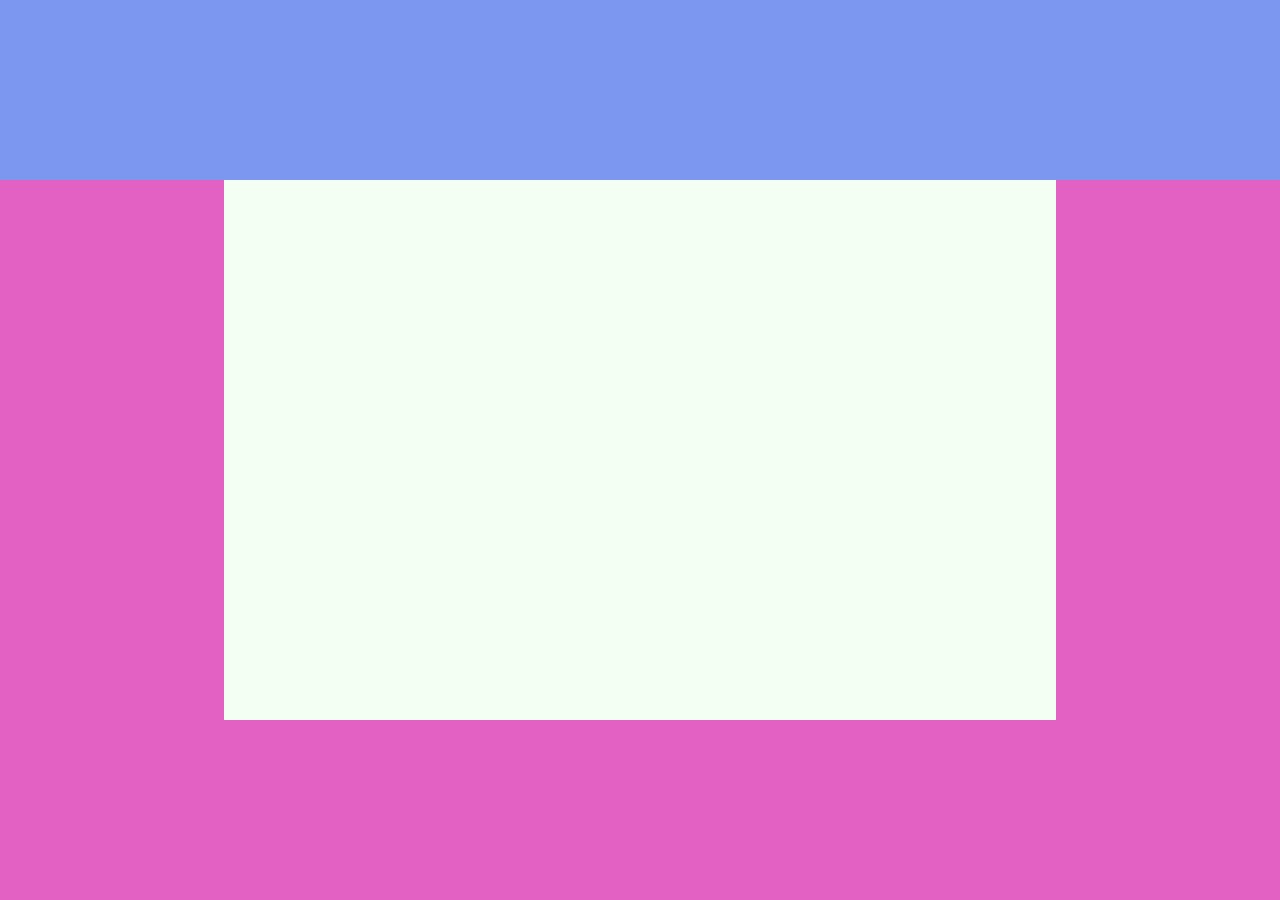
==== first/index.html @ 3a553e60 "HTML/CSS-Project" ====
<!-- Put your HTML HERE, make sure to connect your index.css sheet -->
<!DOCTYPE html>
<html lang="en">
<head> 
<title>Learning HTML/CSS</title>
<link rel="stylesheet" href="index.css" />
</head>

<body>
    <div class="header"></div>
    <div class="main-content"></div>
    <div class="footer"></div>   
</body>
</html>
---- first/index.css ----
body {
   height: 100vh;
   background-color: #e261c2;
   width: 100%;
   margin: 0;
  }
  
  .header {
    width: 100%;
    height: 20vh;
    background-color: #7c97f0;
  }
  
  .main-content {
    width: 65%;
    background-color: rgb(244, 255, 244);
    margin: 0 auto;
    height: 60vh;
    
  }
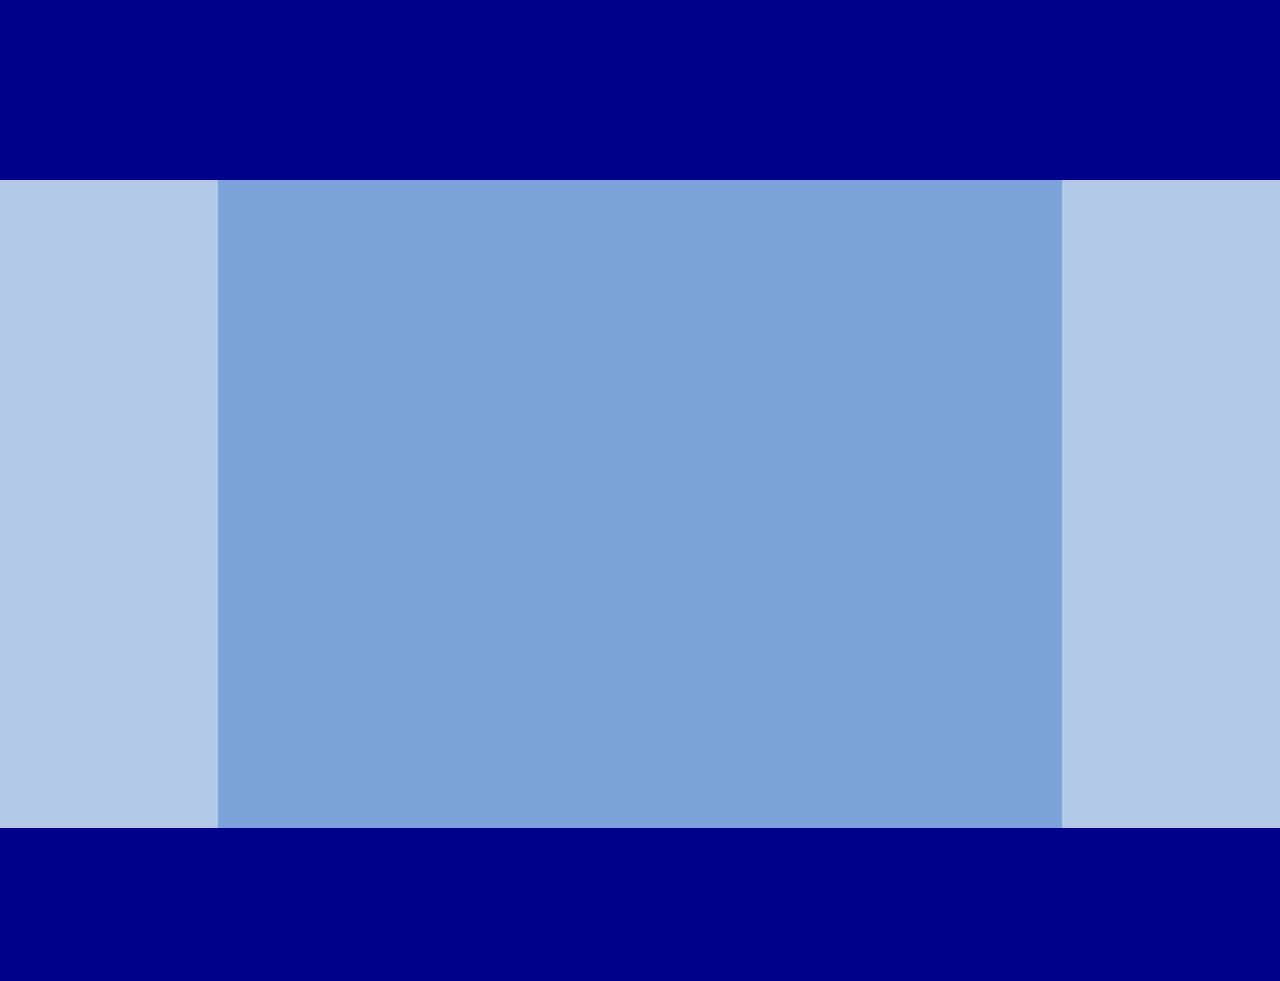
==== commit fd3c43d7: "Still Finishing" ====
--- a/first/index.html
+++ b/first/index.html
@@ -8,7 +8,7 @@
 
 <body>
     <div class="header"></div>
-    <div class="main-content"></div>
+    <div class="main"></div>
     <div class="footer"></div>   
 </body>
 </html>--- a/first/index.css
+++ b/first/index.css
@@ -1,23 +1,27 @@
 body {
-   height: 100vh;
-   background-color: #e261c2;
+   background-color: rgba(8, 80, 187, 0.308);
    width: 100%;
    margin: 0;
+   height: 100vh;
   }
   
   .header {
-    width: 100%;
+    height: 100%;
     height: 20vh;
-    background-color: #7c97f0;
+    background-color: darkblue;
   }
   
-  .main-content {
-    width: 65%;
-    background-color: rgb(244, 255, 244);
-    margin: 0 auto;
-    height: 60vh;
-    
-  }
+  .main {
+    background-color: rgba(8, 80, 187, 0.308);
+ width: 66%;
+  height: 72vh;
+  margin: auto;
+ }
+ .footer {
+   width: 100%;
+   background-color: darkblue;
+   height: 17vh;
+    }
   
   
     
